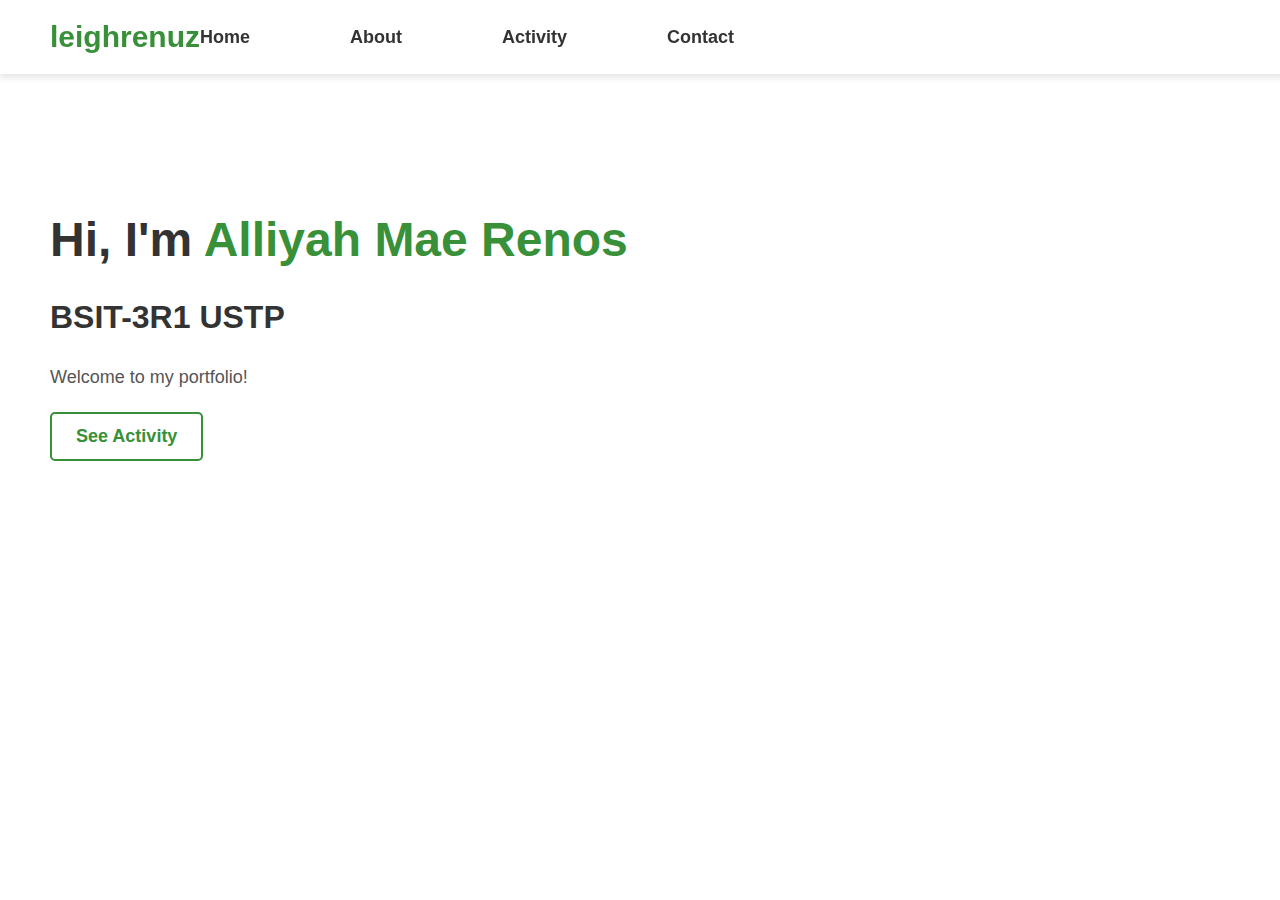
==== index.html @ 4e907e13 "Initial commit for online-portfolio" ====
<!DOCTYPE html>
<html lang="en">
<head>
    <meta charset="UTF-8">
    <meta name="viewport" content="width=device-width, initial-scale=1.0">
    <title>leighrenuz</title>
    <link rel="stylesheet" href="styles.css">
</head>
<body>

    <!-- Navigation Bar -->
    <nav class="navbar">
        <div class="logo">leighrenuz</div>
        <div class="nav-container">
            <ul class="nav-links">
                <li><a href="index.html">Home</a></li>
                <li><a href="about.html">About</a></li>
                <li><a href="activity.html">Activity</a></li>
                <li><a href="contact.html">Contact</a></li>
            </ul>
        </div>
    </nav>

    <!-- Main Content -->
    <div class="container">
        <div class="text-content">
            <h1>Hi, I'm <span>Alliyah Mae Renos</span></h1>
            <h2>BSIT-3R1 USTP</h2>
            <p>Welcome to my portfolio! </p>
            <div class="buttons">
                <a href="activity.html" class="btn btn-secondary">See Activity</a>
            </div>
        </div>
        <!--img src="profile.jpg" alt="Profile Image" class="profile-img"-->
    </div>

</body>
</html>
---- styles.css ----
/* General Styles */
body {
    font-family: Arial, sans-serif;
    margin: 0;
    padding: 0;
    background-color: #ffffff;
}

/* Navigation Bar */
.navbar {
    display: flex;
    justify-content: stretch;
    align-items: center;
    padding: 20px 50px;
    background-color: white;
    box-shadow: 0 4px 6px rgba(0, 0, 0, 0.1);
    position: fixed;
    width: 100%;
    top: 0;
    left: 0;
    z-index: 1000;
}

/* Adjust logo to stay on the left */
.logo {
    font-size: 30px;
    font-weight: bold;
    color: #389038;
    white-space: nowrap;
}

/* Center Navigation Links */
.nav-links {
    list-style: none;
    display: flex;
    gap: 100px;
    margin:  auto; /* Centering */
    padding: 0;
}

.nav-links li {
    display: inline;
}

.nav-links a {
    text-decoration: none;
    font-size: 18px;
    color: #333;
    font-weight: bold;
}

.nav-links a:hover {
    color: #389038;
}


/* Page Content */
.content {
    max-width: 1200px;
    text-align: center;
    padding: 100px 50px;
    margin: 100px auto;
}

.content h1 {
    font-size: 48px;
    font-weight: bold;
    color: #333;
}

.content p {
    font-size: 18px;
    color: #555;
    line-height: 1.6;
}


/* "Let's Talk" Button */
.navbar .btn-primary {
    padding: 10px 20px;
    font-size: 16px;
    border-radius: 5px;
    text-decoration: none;
    background-color: #389038;
    color: white;
    font-weight: bold;
    border: none;
    white-space: nowrap;
}

/* Main Layout */
.container {
    max-width: 1200px;
    display: flex;
    align-items: center;
    justify-content: space-between;
    padding: 100px 50px;
    margin-top: 80px;
}

/* Text Content */
.text-content {
    max-width: 600px;
}

h1 {
    font-size: 48px;
    font-weight: bold;
    color: #333;
}

h1 span {
    color: #389038;
}

h2 {
    font-size: 32px;
    font-weight: bold;
    color: #333;
}

p {
    font-size: 18px;
    color: #555;
    line-height: 1.6;
}

/* Profile Image */
.profile-img {
    max-width: 400px;
    border-radius: 10px;
}

/* Buttons */
.buttons {
    margin-top: 20px;
}

.btn {
    display: inline-block;
    padding: 12px 24px;
    font-size: 18px;
    border-radius: 5px;
    text-decoration: none;
    font-weight: bold;
}

.btn-primary {
    background-color:#389038;
    color: white;
    border: none;
}

.btn-secondary {
    border: 2px solid #389038;
    color:#389038;
    background: none;
}

/* Responsive Fix for Smaller Screens */
@media (max-width: 1024px) {
    .navbar {
        padding: 10px 30px;
    }
    .nav-links {
        gap: 15px;
    }
    .navbar .btn-primary {
        padding: 8px 16px;
        font-size: 14px;
    }
}

@media (max-width: 768px) {
    .navbar {
        flex-direction: column;
        gap: 10px;
        text-align: center;
    }
    .nav-links {
        flex-direction: column;
    }
}
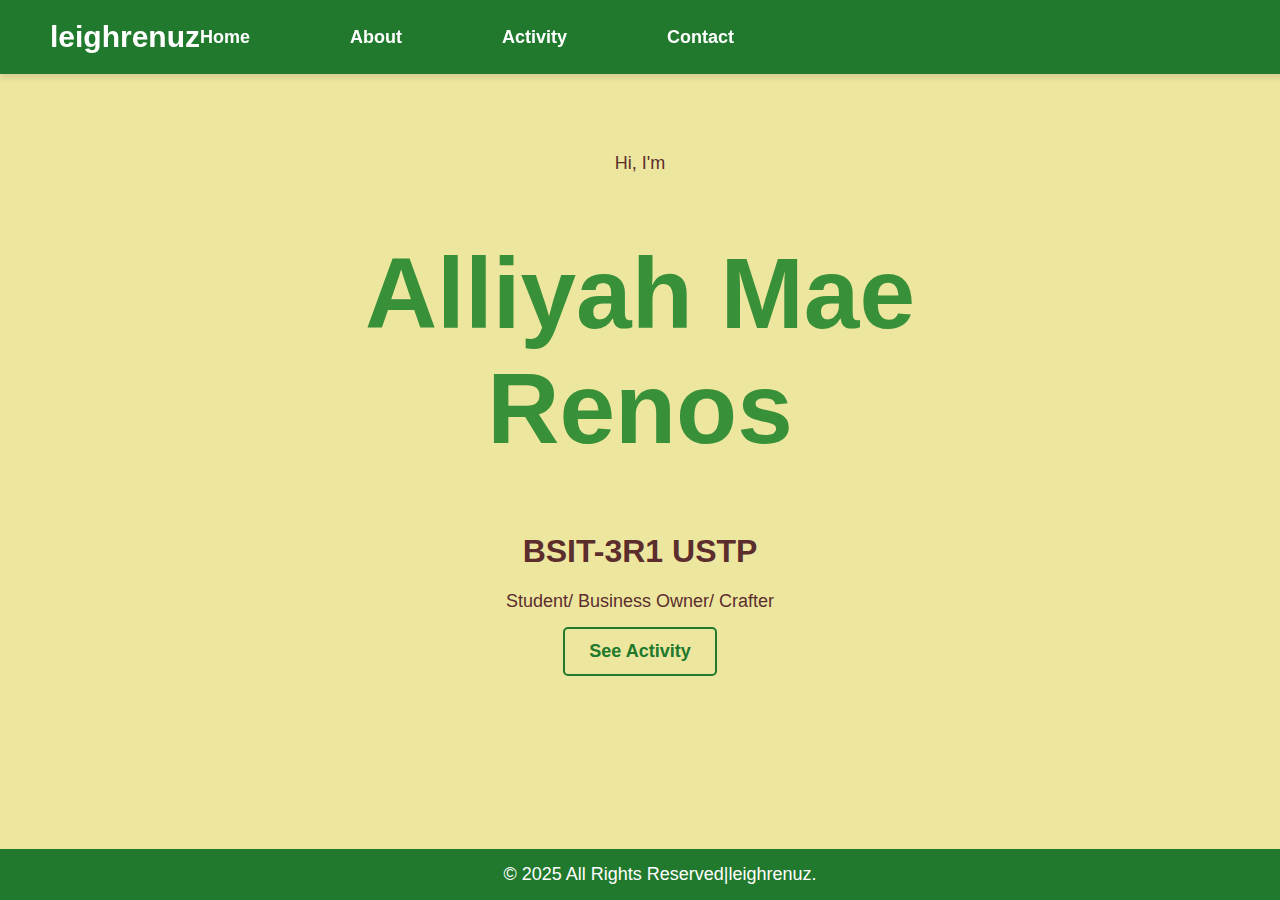
==== commit 0b3f6373: "Updated" ====
--- a/index.html
+++ b/index.html
@@ -8,8 +8,8 @@
 </head>
 <body>
 
-    <!-- Navigation Bar -->
-    <nav class="navbar">
+    <!-- Navigation Bar for Home (index.html) -->
+    <nav class="navbar home-navbar">
         <div class="logo">leighrenuz</div>
         <div class="nav-container">
             <ul class="nav-links">
@@ -21,18 +21,23 @@
         </div>
     </nav>
 
-    <!-- Main Content -->
+    <!-- Main Content for index.html -->
     <div class="container">
         <div class="text-content">
-            <h1>Hi, I'm <span>Alliyah Mae Renos</span></h1>
+            <p>Hi, I'm </p>
+            <h1><span>Alliyah Mae Renos</span></h1>
             <h2>BSIT-3R1 USTP</h2>
-            <p>Welcome to my portfolio! </p>
+            <p>Student/ Business Owner/ Crafter </p>
             <div class="buttons">
                 <a href="activity.html" class="btn btn-secondary">See Activity</a>
             </div>
         </div>
-        <!--img src="profile.jpg" alt="Profile Image" class="profile-img"-->
     </div>
+
+    <!-- Footer with All Rights Reserved -->
+    <footer>
+        <p>&copy; 2025 All Rights Reserved|leighrenuz.</p>
+    </footer>
 
 </body>
 </html>
--- a/styles.css
+++ b/styles.css
@@ -3,16 +3,16 @@
     font-family: Arial, sans-serif;
     margin: 0;
     padding: 0;
-    background-color: #ffffff;
-}
-
-/* Navigation Bar */
-.navbar {
+    background-color: #ede69e;
+}
+
+/* Home Navbar Styles */
+.home-navbar {
     display: flex;
     justify-content: stretch;
     align-items: center;
     padding: 20px 50px;
-    background-color: white;
+    background-color: #20792c;
     box-shadow: 0 4px 6px rgba(0, 0, 0, 0.1);
     position: fixed;
     width: 100%;
@@ -21,36 +21,74 @@
     z-index: 1000;
 }
 
-/* Adjust logo to stay on the left */
-.logo {
+.home-navbar .logo {
     font-size: 30px;
     font-weight: bold;
+    color: #ffffff;
+    white-space: nowrap;
+}
+
+.home-navbar .nav-links {
+    list-style: none;
+    display: flex;
+    gap: 100px;
+    margin: auto; /* Centering */
+    padding: 0;
+}
+
+.home-navbar .nav-links li {
+    display: inline;
+}
+
+.home-navbar .nav-links a {
+    text-decoration: none;
+    font-size: 18px;
+    color: #ffffff;
+    font-weight: bold;
+}
+
+.home-navbar .nav-links a:hover {
+    color: #ffffff;
+}
+
+/* PIT2 Navbar Styles */
+.pit2-navbar {
+    background-color: #20792c;
+    position: fixed;
+    width: 100%;
+    top: 0;
+    left: 0;
+    padding: 20px 50px;
+    box-shadow: 0 4px 6px rgba(0, 0, 0, 0.1);
+    z-index: 1000;
+}
+
+.pit2-navbar ul {
+    list-style: none;
+    display: flex;
+    gap: 50px;
+    justify-content: space-evenly;
+    padding: 0;
+}
+
+.pit2-navbar ul li {
+    display: inline;
+}
+
+.pit2-navbar ul li a {
+    text-decoration: none;
+    font-size: 18px;
+    color: #ffffff;
+    font-weight: bold;
+}
+
+.pit2-navbar ul li a:hover {
     color: #389038;
-    white-space: nowrap;
-}
-
-/* Center Navigation Links */
-.nav-links {
-    list-style: none;
-    display: flex;
-    gap: 100px;
-    margin:  auto; /* Centering */
-    padding: 0;
-}
-
-.nav-links li {
-    display: inline;
-}
-
-.nav-links a {
-    text-decoration: none;
-    font-size: 18px;
-    color: #333;
-    font-weight: bold;
-}
-
-.nav-links a:hover {
-    color: #389038;
+}
+/* PIT1 Image */
+.images-leighrenuz {
+    width: 200px;  /* Adjust the max-width to make the image smaller */
+ /* Optional: Add border-radius for rounded corners */
 }
 
 
@@ -65,37 +103,27 @@
 .content h1 {
     font-size: 48px;
     font-weight: bold;
-    color: #333;
+    color: #5b2d2d;
 }
 
 .content p {
     font-size: 18px;
-    color: #555;
+    color: #5b2d2d;
     line-height: 1.6;
-}
-
-
-/* "Let's Talk" Button */
-.navbar .btn-primary {
-    padding: 10px 20px;
-    font-size: 16px;
-    border-radius: 5px;
-    text-decoration: none;
-    background-color: #389038;
-    color: white;
-    font-weight: bold;
-    border: none;
-    white-space: nowrap;
 }
 
 /* Main Layout */
 .container {
     max-width: 1200px;
     display: flex;
+    flex-direction: column;
     align-items: center;
-    justify-content: space-between;
-    padding: 100px 50px;
-    margin-top: 80px;
+    justify-content: center;
+    height: auto; /* Adjust to fit the content */
+    text-align: center;
+    padding: 20px;
+    margin: 0 auto;
+    margin-top: 120px; /* Increased top margin to prevent overlap with navbar */
 }
 
 /* Text Content */
@@ -104,9 +132,9 @@
 }
 
 h1 {
-    font-size: 48px;
-    font-weight: bold;
-    color: #333;
+    font-size: 100px;
+    font-weight: bold;
+    color: #5b2d2d;
 }
 
 h1 span {
@@ -116,13 +144,13 @@
 h2 {
     font-size: 32px;
     font-weight: bold;
-    color: #333;
+    color: #5b2d2d;
 }
 
 p {
     font-size: 18px;
-    color: #555;
-    line-height: 1.6;
+    color: #5b2d2d;
+    line-height: .6;
 }
 
 /* Profile Image */
@@ -146,14 +174,14 @@
 }
 
 .btn-primary {
-    background-color:#389038;
+    background-color:#20792c;
     color: white;
     border: none;
 }
 
 .btn-secondary {
-    border: 2px solid #389038;
-    color:#389038;
+    border: 2px solid #20792c;
+    color:#20792c;
     background: none;
 }
 
@@ -180,4 +208,90 @@
     .nav-links {
         flex-direction: column;
     }
-}
+    .container {
+        margin-top: 150px; /* Adjusted for smaller screens if needed */
+    }
+}
+
+/* PIT ACTIVITY Boxes */
+.activity-box {
+    max-width: 600px;
+    background-color: #f0f4ff;
+    border-left: 8px solid #20792c;
+    border-radius: 8px;
+    padding: 20px;
+    margin: 20px auto;
+    box-shadow: 0 4px 8px rgba(0, 0, 0, 0.1);
+    text-align: left;
+    cursor: pointer;
+    transition: transform 0.2s, box-shadow 0.2s;
+    text-decoration: none;
+    display: block;
+}
+
+.activity-box:hover {
+    transform: scale(1.02);
+    box-shadow: 0 6px 12px rgba(0, 0, 0, 0.15);
+}
+
+/* Initially hidden header */
+.activity-box .header {
+    font-size: 18px;
+    font-weight: bold;
+    color: #20792c;
+    margin-bottom: 10px;
+    display: none;
+}
+
+/* Styling for the boxes in the container */
+.box {
+    background-color: #d6dbeb;
+    border: 2px solid #20792c;
+    border-radius: 8px;
+    padding: 40px;
+    margin: 20px;
+    text-align: center;
+    width: 80%;
+    max-width: 500px; /* Adjusted box size */
+    font-size: 24px;
+    font-weight: bold;
+    color: #333;
+    cursor: pointer;
+    transition: transform 0.3s, box-shadow 0.3s;
+}
+
+/* Hover effects for the box */
+.box:hover {
+    transform: scale(1.05);
+    box-shadow: 0 4px 8px rgba(0, 0, 0, 0.15);
+}
+
+/* Adding a responsive adjustment for smaller screen sizes */
+@media (max-width: 768px) {
+    .box {
+        width: 90%;
+        padding: 20px;
+        font-size: 20px; /* Adjusted font size for smaller screens */
+    }
+    .container {
+        margin-top: 100px; /* Adjusted for smaller screens */
+    }
+}
+/* Footer Styles */
+footer {
+    position: fixed; /* Fixed position */
+    left: 0;
+    bottom: 0;
+    width: 100%; /* Full width */
+    background-color: #20792c; /* Background color */
+    padding: 20px;
+    text-align: center;
+    font-size: 16px;
+    color: #ffffff ;
+    margin: 0; /* Remove any margin */
+}
+
+footer p {
+    margin: 0;
+    color: #ffffff; /* Force text to be white */
+}
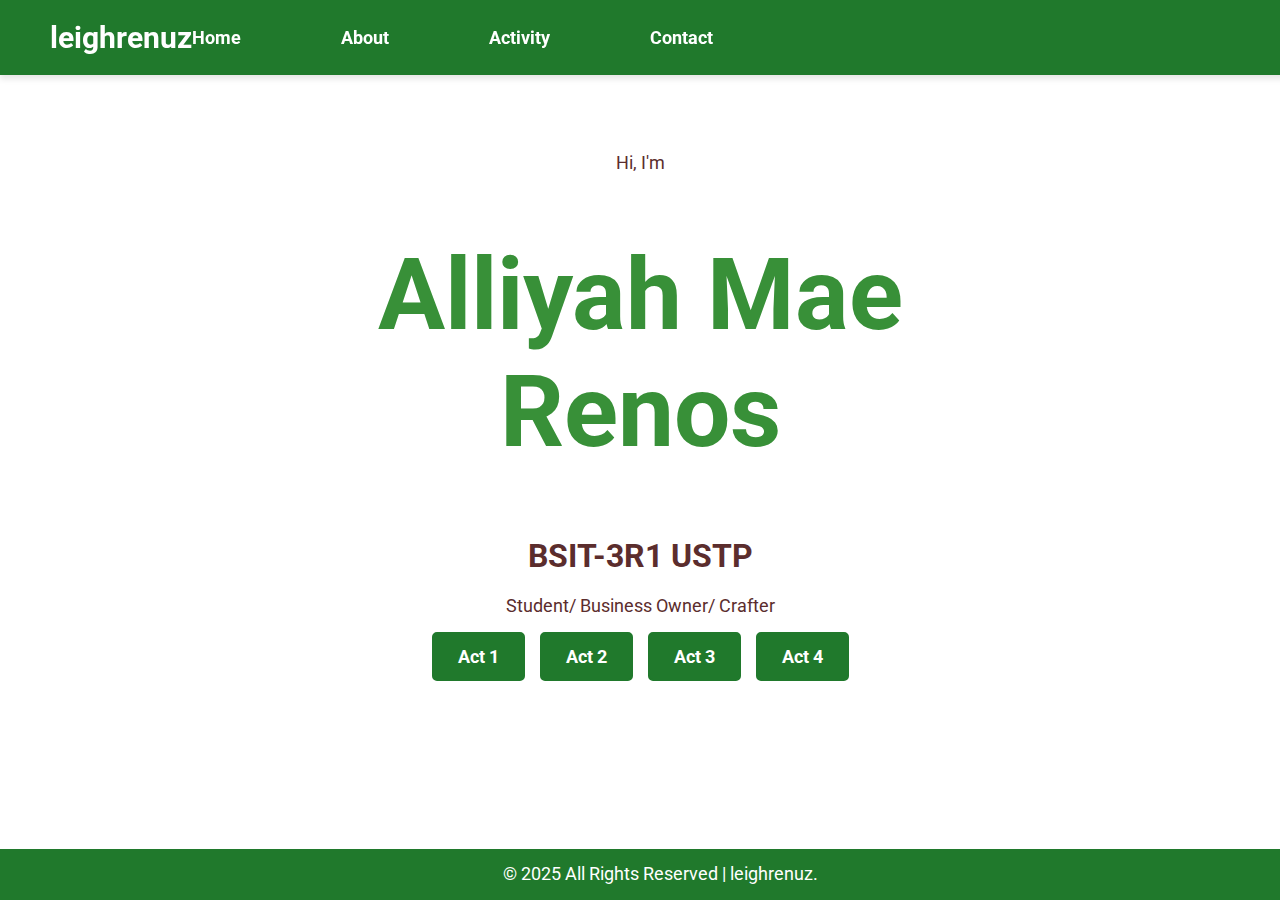
==== commit 96e958b5: "Subjects Taken and Search Featuree" ====
--- a/index.html
+++ b/index.html
@@ -4,6 +4,8 @@
     <meta charset="UTF-8">
     <meta name="viewport" content="width=device-width, initial-scale=1.0">
     <title>leighrenuz</title>
+    <!-- Link to Google Fonts for Roboto -->
+    <link href="https://fonts.googleapis.com/css2?family=Roboto:wght@400;700&display=swap" rel="stylesheet">
     <link rel="stylesheet" href="styles.css">
 </head>
 <body>
@@ -29,14 +31,17 @@
             <h2>BSIT-3R1 USTP</h2>
             <p>Student/ Business Owner/ Crafter </p>
             <div class="buttons">
-                <a href="activity.html" class="btn btn-secondary">See Activity</a>
+                <a href="act1.html" class="btn btn-secondary">Act 1</a>
+                <a href="act2.html" class="btn btn-secondary">Act 2</a>
+                <a href="act3.html" class="btn btn-secondary">Act 3</a>
+                <a href="act4.html" class="btn btn-secondary">Act 4</a>
             </div>
-        </div>
-    </div>
+        </div> <!-- Close the text-content div -->
+    </div> <!-- Close the container div -->
 
     <!-- Footer with All Rights Reserved -->
     <footer>
-        <p>&copy; 2025 All Rights Reserved|leighrenuz.</p>
+        <p>&copy; 2025 All Rights Reserved | leighrenuz.</p>
     </footer>
 
 </body>
--- a/styles.css
+++ b/styles.css
@@ -1,9 +1,12 @@
 /* General Styles */
-body {
-    font-family: Arial, sans-serif;
+body, html {
+    font-family: 'Roboto', sans-serif;
     margin: 0;
     padding: 0;
-    background-color: #ede69e;
+    background-color: #ffffff;
+    display: flex;
+    flex-direction: column;
+    min-height: 100vh; /* Ensure the body takes at least the full viewport height */
 }
 
 /* Home Navbar Styles */
@@ -85,12 +88,11 @@
 .pit2-navbar ul li a:hover {
     color: #389038;
 }
+
 /* PIT1 Image */
 .images-leighrenuz {
     width: 200px;  /* Adjust the max-width to make the image smaller */
- /* Optional: Add border-radius for rounded corners */
-}
-
+}
 
 /* Page Content */
 .content {
@@ -100,30 +102,19 @@
     margin: 100px auto;
 }
 
-.content h1 {
-    font-size: 48px;
-    font-weight: bold;
-    color: #5b2d2d;
-}
-
-.content p {
-    font-size: 18px;
-    color: #5b2d2d;
-    line-height: 1.6;
-}
-
 /* Main Layout */
 .container {
     max-width: 1200px;
     display: flex;
     flex-direction: column;
     align-items: center;
-    justify-content: center;
-    height: auto; /* Adjust to fit the content */
+    justify-content: flex-start; /* Changed to flex-start to ensure the content starts at the top */
+    height: auto;
     text-align: center;
     padding: 20px;
     margin: 0 auto;
     margin-top: 120px; /* Increased top margin to prevent overlap with navbar */
+    flex-grow: 1; /* Allow the content to grow and fill available space */
 }
 
 /* Text Content */
@@ -162,6 +153,9 @@
 /* Buttons */
 .buttons {
     margin-top: 20px;
+    display: flex;
+    justify-content: center;
+    gap: 15px;
 }
 
 .btn {
@@ -171,18 +165,33 @@
     border-radius: 5px;
     text-decoration: none;
     font-weight: bold;
-}
-
-.btn-primary {
-    background-color:#20792c;
+    background-color: #20792c; /* Same as the header */
     color: white;
-    border: none;
-}
-
-.btn-secondary {
-    border: 2px solid #20792c;
-    color:#20792c;
-    background: none;
+    border: 2px solid #20792c; /* Border color matching the header */
+}
+
+.btn:hover {
+    background-color: #f0f4ff; /* Light background on hover */
+    color: #20792c; /* Text color becomes the same as the header */
+}
+
+/* New Act4 Button */
+.act4-btn {
+    display: inline-block;
+    padding: 12px 24px;
+    font-size: 18px;
+    border-radius: 5px;
+    text-decoration: none;
+    font-weight: bold;
+    background-color: #b112ff; /* Unique color for Act4 button */
+    color: white;
+    border: 2px solid #b112ff; /* Border color matching the button background */
+    transition: background-color 0.3s ease, color 0.3s ease;
+}
+
+.act4-btn:hover {
+    background-color: #5b2d2d; /* Darker background on hover */
+    color: #ffffff; /* Text color remains white */
 }
 
 /* Responsive Fix for Smaller Screens */
@@ -277,9 +286,10 @@
         margin-top: 100px; /* Adjusted for smaller screens */
     }
 }
+
 /* Footer Styles */
 footer {
-    position: fixed; /* Fixed position */
+    position: relative; /* Changed from fixed to relative */
     left: 0;
     bottom: 0;
     width: 100%; /* Full width */
@@ -287,8 +297,8 @@
     padding: 20px;
     text-align: center;
     font-size: 16px;
-    color: #ffffff ;
-    margin: 0; /* Remove any margin */
+    color: #ffffff;
+    margin-top: auto; /* Ensures footer stays at the bottom */
 }
 
 footer p {
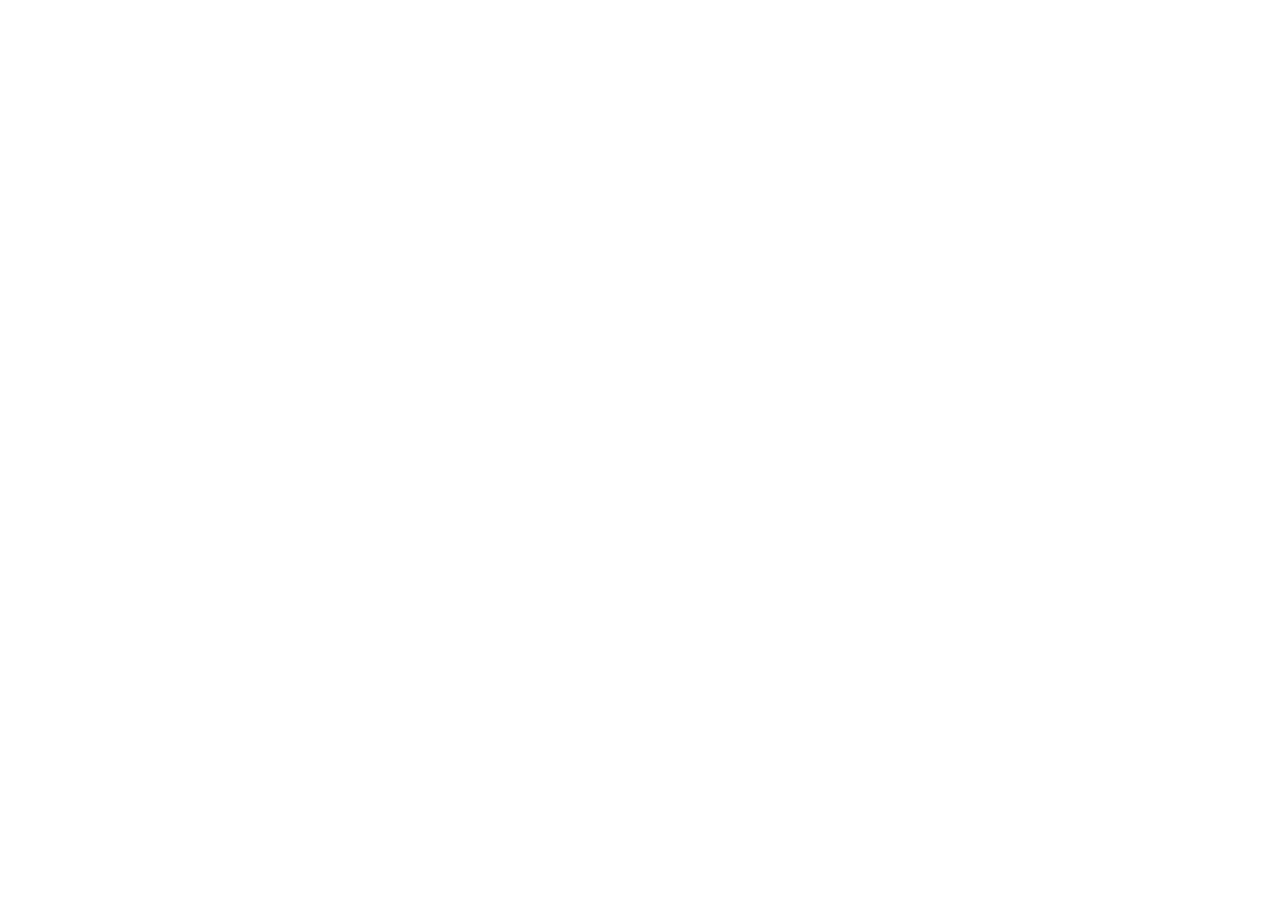
==== commit 33687323: "Updates" ====
--- a/index.html
+++ b/index.html
@@ -1,48 +1 @@
-<!DOCTYPE html>
-<html lang="en">
-<head>
-    <meta charset="UTF-8">
-    <meta name="viewport" content="width=device-width, initial-scale=1.0">
-    <title>leighrenuz</title>
-    <!-- Link to Google Fonts for Roboto -->
-    <link href="https://fonts.googleapis.com/css2?family=Roboto:wght@400;700&display=swap" rel="stylesheet">
-    <link rel="stylesheet" href="styles.css">
-</head>
-<body>
-
-    <!-- Navigation Bar for Home (index.html) -->
-    <nav class="navbar home-navbar">
-        <div class="logo">leighrenuz</div>
-        <div class="nav-container">
-            <ul class="nav-links">
-                <li><a href="index.html">Home</a></li>
-                <li><a href="about.html">About</a></li>
-                <li><a href="activity.html">Activity</a></li>
-                <li><a href="contact.html">Contact</a></li>
-            </ul>
-        </div>
-    </nav>
-
-    <!-- Main Content for index.html -->
-    <div class="container">
-        <div class="text-content">
-            <p>Hi, I'm </p>
-            <h1><span>Alliyah Mae Renos</span></h1>
-            <h2>BSIT-3R1 USTP</h2>
-            <p>Student/ Business Owner/ Crafter </p>
-            <div class="buttons">
-                <a href="act1.html" class="btn btn-secondary">Act 1</a>
-                <a href="act2.html" class="btn btn-secondary">Act 2</a>
-                <a href="act3.html" class="btn btn-secondary">Act 3</a>
-                <a href="act4.html" class="btn btn-secondary">Act 4</a>
-            </div>
-        </div> <!-- Close the text-content div -->
-    </div> <!-- Close the container div -->
-
-    <!-- Footer with All Rights Reserved -->
-    <footer>
-        <p>&copy; 2025 All Rights Reserved | leighrenuz.</p>
-    </footer>
-
-</body>
-</html>
+<!doctype html><html lang="en"><head><meta charset="utf-8"/><link rel="icon" href="/appdev_react/favicon.ico"/><meta name="viewport" content="width=device-width,initial-scale=1"/><meta name="theme-color" content="#000000"/><meta name="description" content="Web site created using create-react-app"/><link rel="apple-touch-icon" href="/appdev_react/logo192.png"/><link rel="manifest" href="/appdev_react/manifest.json"/><title>React App</title><script defer="defer" src="/appdev_react/static/js/main.38c46670.js"></script><link href="/appdev_react/static/css/main.c1f18b3e.css" rel="stylesheet"></head><body><noscript>You need to enable JavaScript to run this app.</noscript><div id="root"></div></body></html>